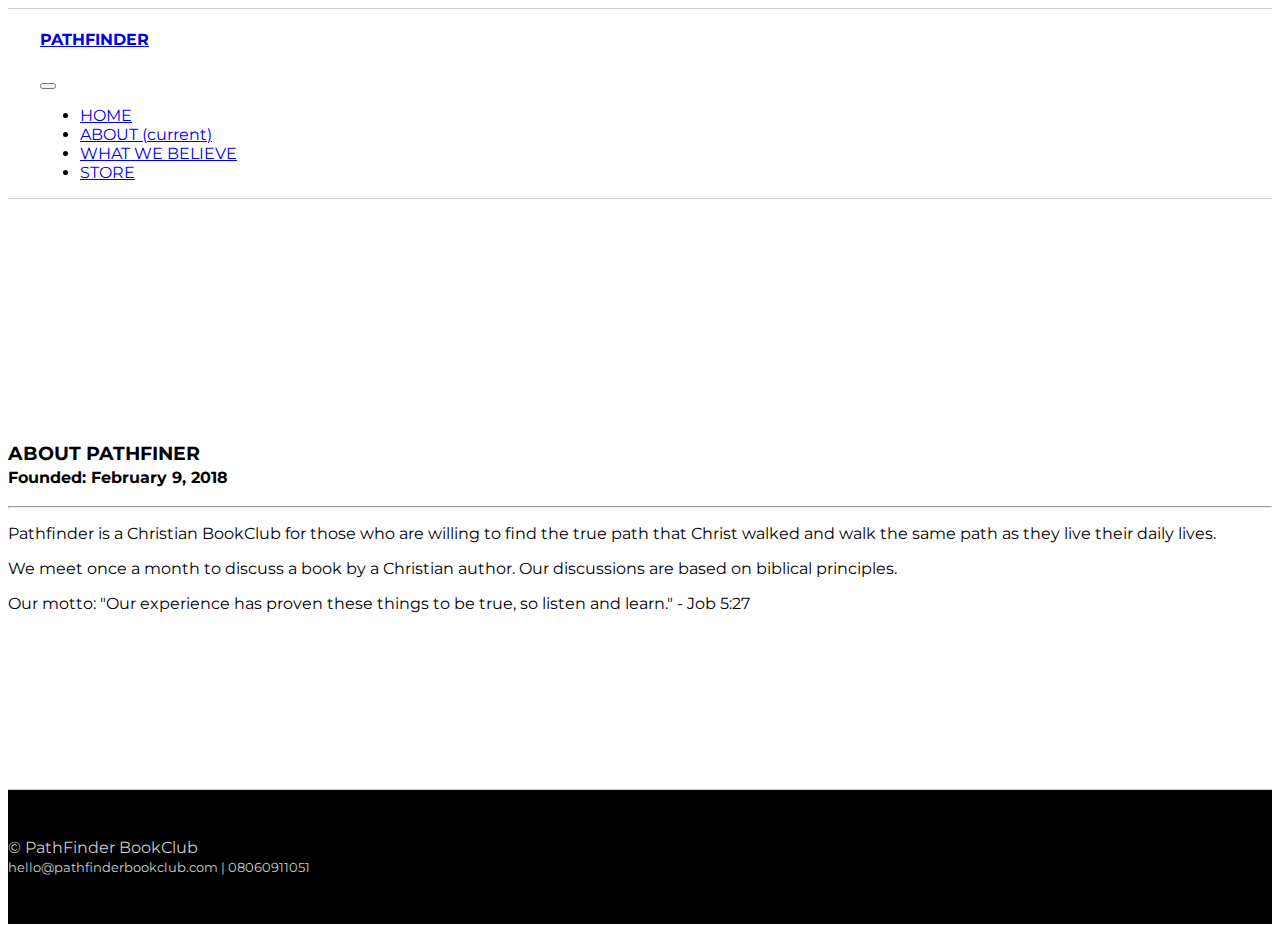
==== about.html @ 88b81988 "Initial commit" ====
<!DOCTYPE html>
<html lang="en">
<head>
    <meta charset="UTF-8">
    <meta name="viewport" content="width=device-width, initial-scale=1">
    
    <!--    Bootstrap CSS-->
   <link rel="stylesheet" href="https://stackpath.bootstrapcdn.com/bootstrap/4.1.0/css/bootstrap.min.css" integrity="sha384-9gVQ4dYFwwWSjIDZnLEWnxCjeSWFphJiwGPXr1jddIhOegiu1FwO5qRGvFXOdJZ4" crossorigin="anonymous">
   
   <link rel="stylesheet" href="style.css">
   
   <link href="https://fonts.googleapis.com/css?family=Montserrat|Mukta" rel="stylesheet">
   
    <title>Pathfinder | About</title>
</head>
<body>
   
   <nav class="navbar navbar-light fixed-top navbar-expand-md">
    <a class="navbar-brand" href="index.html">
        <h4>PATHFINDER</h4>
    </a>
      <button class="navbar-toggler" type="button" data-toggle="collapse" data-target="#navbarNav" aria-controls="navbarNav" aria-expanded="false" aria-label="Toggle navigation">
        <span class="navbar-toggler-icon"></span>
      </button>
      <div class="collapse navbar-collapse justify-content-end" id="navbarNav">
        <ul class="navbar-nav "> <!----pull right -->
          <li class="nav-item ">
            <a class="nav-link " href="index.html">HOME </a>
          </li>
          <li class="nav-item">
            <a class="nav-link active" href="#">ABOUT <span class="sr-only">(current)</span></a>
          </li>
          <li class="nav-item">
            <a class="nav-link" href="what-we-believe.html">WHAT WE BELIEVE </a>
          </li>
          <li class="nav-item">
            <a class="nav-link" href="store.html">STORE</a>
          </li>
    <!--
          <li class="nav-item">
            <a class="nav-link" href="#">Contact</a>
          </li>
    -->
    <!--
          <li class="nav-item">
            <a class="btn btn-primary" href="#">Sign in</a>
          </li>
    -->
        </ul>
      </div>
    </nav>
    
    
    <section id="about-page">
        <div class="container">
            <div class="row">
                <div class="col-lg-6">
                    <img class="img-responsive" src="images/phone-1052023_640.jpg" alt="">
                </div>
                <div class="col-lg-6">
                   <h3>
                       ABOUT PATHFINER <br>
                       <small class="text-muted">Founded: February 9, 2018 </small>
                   </h3>
                   <hr>
                    <p class="lead">Pathfinder is a Christian BookClub for those who are willing to find the true path that Christ walked and walk the same path as they live their daily lives.</p>
                    <p class="lead">
                        We meet once a month to discuss a book by a Christian author. Our discussions are based on biblical principles.
                    </p>
                    <p class="lead">
                        Our motto: <span class="text-danger"> &quot;Our experience has proven these things to be true, so listen and learn.&quot; - Job 5:27 </span>
                    </p>
                </div>
            </div>
        </div>
    </section>
    
    
    <footer class="text-center" id="footer">
        <div>
            <p class="lead">
            &copy; PathFinder BookClub <br>
            <small>hello@pathfinderbookclub.com | 08060911051</small>
        </p>
        </div>
    </footer>

   
      
         
<!-- jQuery first, then Bootstrap JS.   -->
<script src="https://code.jquery.com/jquery-3.3.1.slim.min.js" integrity="sha384-q8i/X+965DzO0rT7abK41JStQIAqVgRVzpbzo5smXKp4YfRvH+8abtTE1Pi6jizo" crossorigin="anonymous"></script>
<script src="https://cdnjs.cloudflare.com/ajax/libs/popper.js/1.14.0/umd/popper.min.js" integrity="sha384-cs/chFZiN24E4KMATLdqdvsezGxaGsi4hLGOzlXwp5UZB1LY//20VyM2taTB4QvJ" crossorigin="anonymous"></script>
<script src="https://stackpath.bootstrapcdn.com/bootstrap/4.1.0/js/bootstrap.min.js" integrity="sha384-uefMccjFJAIv6A+rW+L4AHf99KvxDjWSu1z9VI8SKNVmz4sk7buKt/6v9KI65qnm" crossorigin="anonymous"></script>   
</body>
</html>
---- style.css ----
body{
/*    font-family: 'Mukta', sans-serif;*/
    font-family: 'Montserrat', sans-serif;
}

nav{
    background: #fff;
    padding: 0 2rem;
    border-top: 1px solid #ccc;
    border-bottom: 1px solid #ccc;
}

.jumbotron {
    margin: 2rem auto 0;
    padding: 10rem 0;
    background: #fff;
    border-bottom: solid 1px #ccc;
}

.jumbotron h2 {
    font-size: 2.8rem;
    line-height: 5rem
}

.jumbotron img {
    width: 100%;
}


/*About*/
#about{
    background: url(images/grey-bg.jpeg);
    padding: 7rem 0;
    text-align: center;
}

#about img{
    width: 100%;
    margin: 1rem 0;
}

/*What We Are Reading*/
#what-we-are-reading {
    background: url(images/bg-rick.jpg);
    color: #fff;
    padding: 4rem 1rem;
}

#what-we-are-reading img{
    width: 100%;
    box-shadow: 2px 2px #ccc;
}

#what-we-are-reading  #book-title {
    margin-top: 4rem;
}

#what-we-are-reading  #book-title h1{
    margin-top: 4rem;
}

#what-we-are-reading #book-synopsis {
    margin-top: 3rem;
}

/*Location*/
#location{
    margin: 3rem auto;
    padding: 3rem 0;
}

#location .col-sm-4{
    margin: 3rem auto 1rem;
    background: rgba(0,0,0, 0.1);
    padding: 1rem 0;
}

/*Testimonials*/
#testimonials{
    background: #ccc;
    padding: 5rem 0;
    height: auto;
}

#testimonials  .carousel-item {
    margin: 3rem auto;
    padding: 1rem;
}

#testimonials img{
    margin-bottom: 2rem;
}

/*Footer*/
#footer{
    background: #000;
    padding: 2rem 0;
}

#footer p{
/*    margin: 2rem 0;*/
    color: #ccc;
}


/*===About Page===*/
#about-page, #store {
    background: url(images/grey-bg.jpeg);
    margin: 2rem auto 0;
    padding: 10rem 0;
    border-bottom: solid 1px #ccc;
}

#about-page img{
    width: 100%;
}

#about-page  h3{
    margin-top: 2rem;
}


/*===Store Page===*/
#store {
    background: url(images/grey-bg.jpeg);
    margin: 2rem auto 0;
    padding: 5rem 0;
    border-bottom: solid 1px #ccc;
}

#store h3 {
    margin-bottom: 2rem;
}

#store .card-deck {
    margin-bottom: 2rem;
}


/*===What We Believe ===*/
#beliefs li{
    margin-bottom: 2rem;
}




/*===MEDIA QUERIS===*/

@media only screen and (max-width: 600px) {
    .jumbotron {
        margin: 2rem auto 0;
        padding: 4rem 0;
        background: #fff;
        border-bottom: solid 1px #ccc;
        text-align: center;
    }
    
    .jumbotron h2 {
        font-size: 1.5rem;
        line-height: 2rem
    }
    
    #about{
        padding: 2rem 0;
        text-align: center;
    }
    
    #what-we-are-reading {
        color: #fff;
        padding: 2rem 1rem;
    }
    
    #location{
        margin: 1rem auto;
    }
    #location .col-sm-4{
        margin: 1rem;
    }
}
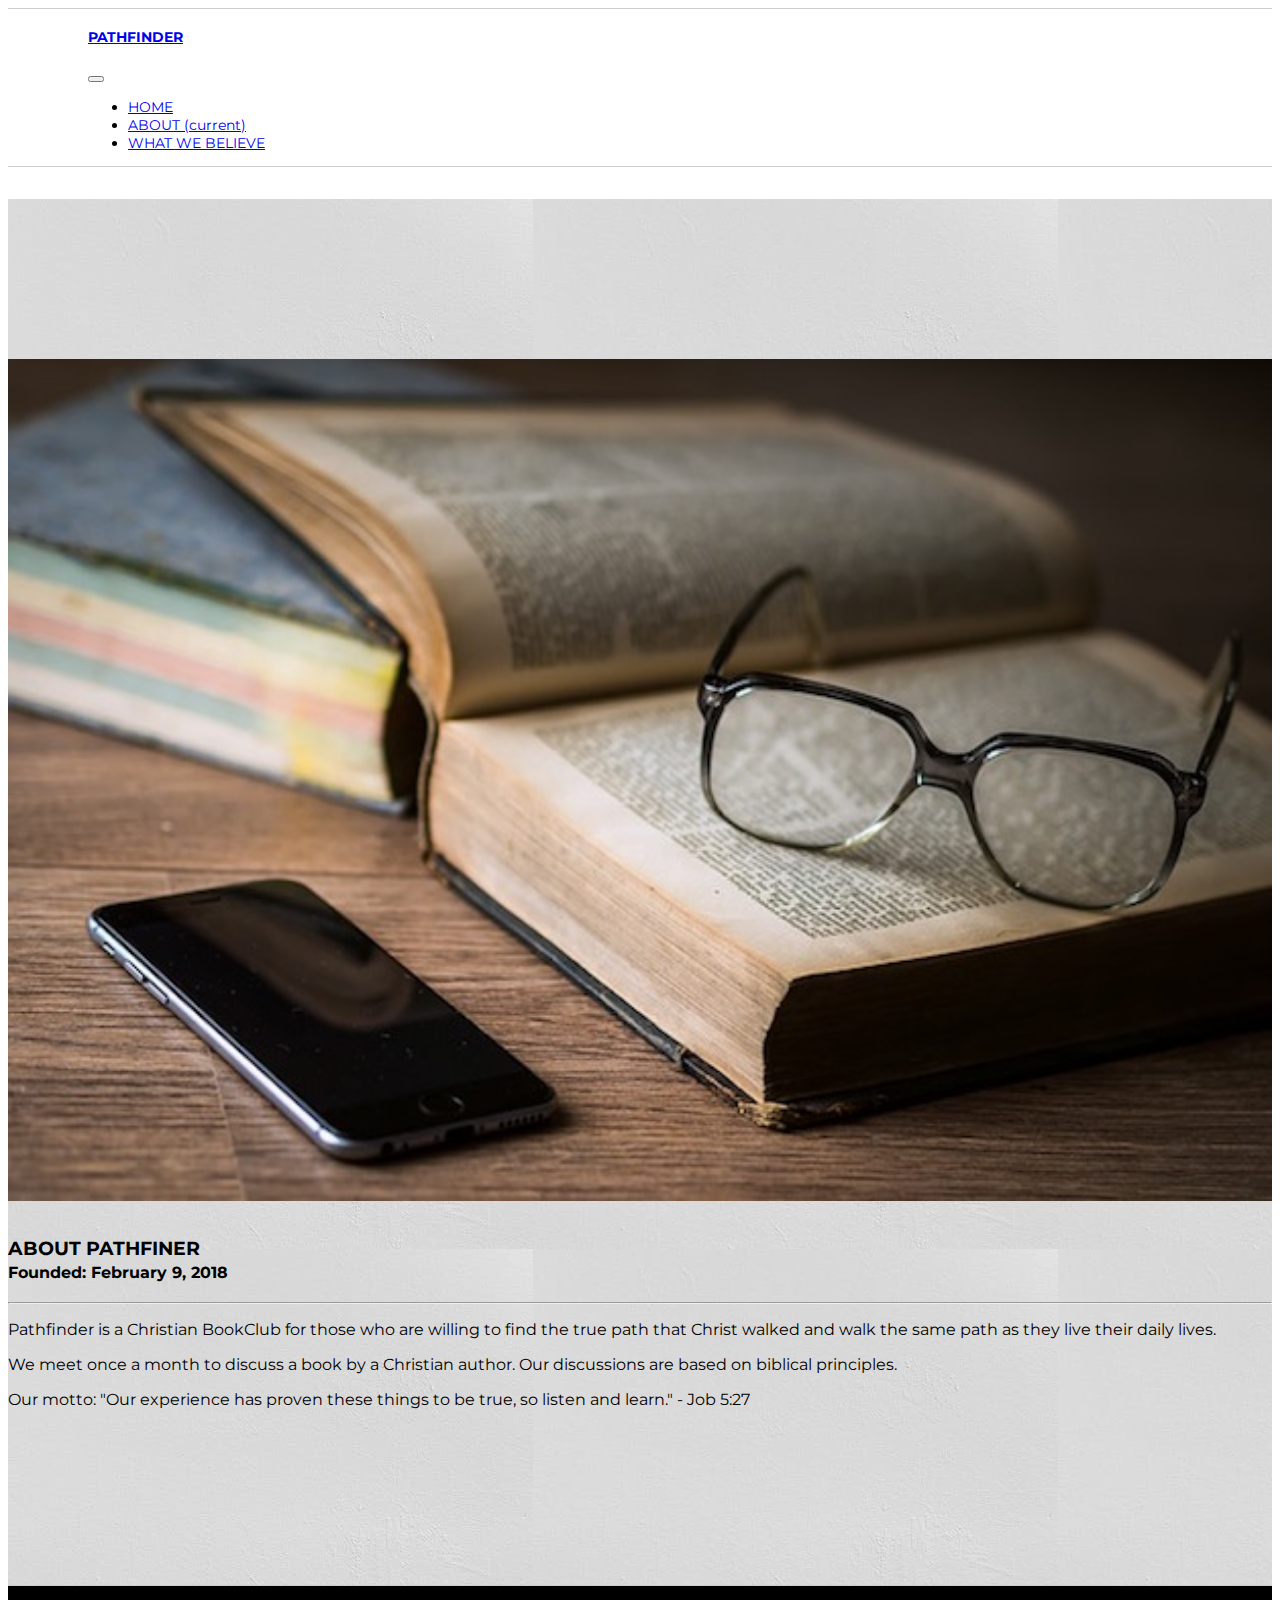
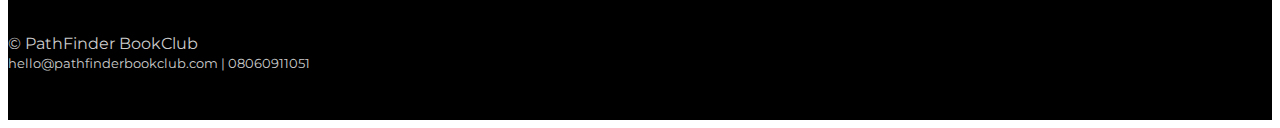
==== commit eb3f9bfc: "Modified menu and added images" ====
--- a/about.html
+++ b/about.html
@@ -33,19 +33,18 @@
           <li class="nav-item">
             <a class="nav-link" href="what-we-believe.html">WHAT WE BELIEVE </a>
           </li>
-          <li class="nav-item">
+          <!-- <li class="nav-item">
             <a class="nav-link" href="store.html">STORE</a>
           </li>
-    <!--
+    
           <li class="nav-item">
             <a class="nav-link" href="#">Contact</a>
           </li>
-    -->
-    <!--
+    
           <li class="nav-item">
             <a class="btn btn-primary" href="#">Sign in</a>
-          </li>
-    -->
+          </li> -->
+   
         </ul>
       </div>
     </nav>
--- a/style.css
+++ b/style.css
@@ -4,16 +4,17 @@
 }
 
 nav{
-    background: #fff;
-    padding: 0 2rem;
+    background: /*url(images/grey-bg.jpeg)*/ #fff;
+    padding: 0 5rem;
     border-top: 1px solid #ccc;
     border-bottom: 1px solid #ccc;
+    font-size: 0.9em;
 }
 
 .jumbotron {
     margin: 2rem auto 0;
     padding: 10rem 0;
-    background: #fff;
+    background: /*#fff*/ #F8F9FA;
     border-bottom: solid 1px #ccc;
 }
 
@@ -65,11 +66,12 @@
 
 /*Location*/
 #location{
-    margin: 3rem auto;
-    padding: 3rem 0;
-}
-
-#location .col-sm-4{
+    margin:  auto;
+    padding: 6rem 0;
+    background: /*#fff*/ #F8F9FA;
+}
+
+#location .col-sm-3{
     margin: 3rem auto 1rem;
     background: rgba(0,0,0, 0.1);
     padding: 1rem 0;
@@ -111,6 +113,17 @@
     border-bottom: solid 1px #ccc;
 }
 
+#gallery-section{
+    background: url(images/grey-bg.jpeg);
+    margin: 1rem auto 0;
+    padding: 3rem 0;
+    border-bottom: solid 1px #ccc;
+}
+
+#gallery-section .card-deck{
+    margin: 30px 0;
+}
+
 #about-page img{
     width: 100%;
 }
@@ -142,7 +155,23 @@
     margin-bottom: 2rem;
 }
 
-
+/*===login Page===*/
+.login-form{
+    height: 100vh;
+    background: #eee;
+}
+
+.login-form button{
+    width: 100%;
+}
+
+.login-form form {
+    margin: 25vh auto;
+}
+
+.login-form a {
+    color: #000;
+}
 
 
 /*===MEDIA QUERIS===*/
